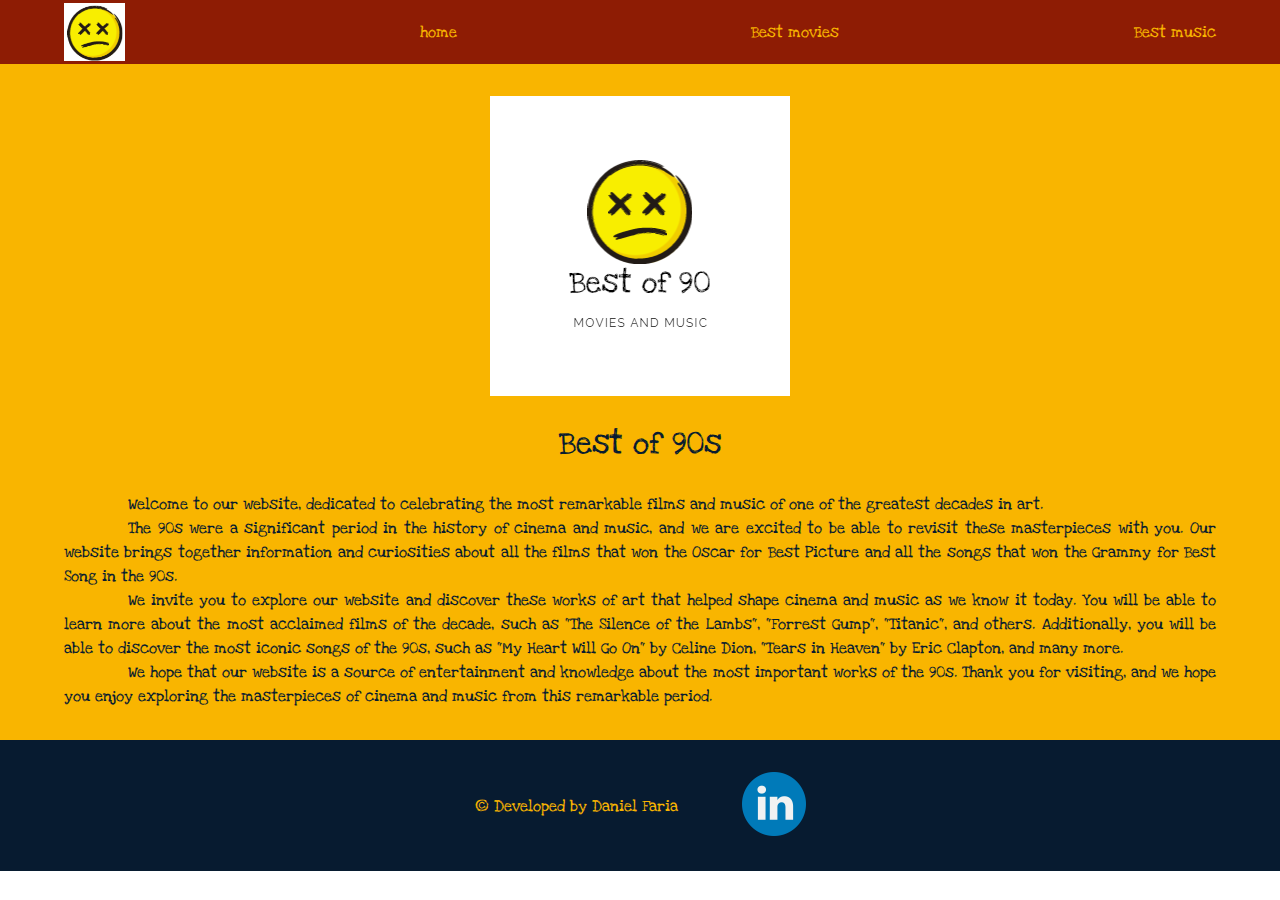
==== index.html @ 55cc665d "Index first commit" ====
<!DOCTYPE html>
<html lang="en-us">
<head>
	<meta charset="UTF-8">
	<link rel="preconnect" href="https://fonts.googleapis.com">
	<link rel="preconnect" href="https://fonts.gstatic.com" crossorigin>
	<link href="https://fonts.googleapis.com/css2?family=Love+Ya+Like+A+Sister&display=swap" rel="stylesheet">
	<link type="text/css" rel="stylesheet" href="styles/reset.css">
    <link type="text/css" rel="stylesheet" href="styles/styles.css">

	<title>Best of 90 | Home</title>
</head>

<body>
	<header>
		<nav>
			<img src="images/logo1.png" alt="logo" class="logo">
			<a class="home">home</a>
			<a href="best_movies.html">Best movies</a>
			<a href="best_music.html">Best music</a>
		</nav>
	</header>
	<main>
		<img src="images/logo.png" alt="logo">
		<h1>Best of 90s</h1>
		<div class="div_content">
			<p class="content">Welcome to our website, dedicated to celebrating the most remarkable films and music of one of the greatest decades in art.<br>

				<p class="content">	The 90s were a significant period in the history of cinema and music, and we are excited to be able to revisit these masterpieces with you. Our website brings together information and curiosities about all the films that won the Oscar for Best Picture and all the songs that won the Grammy for Best Song in the 90s.</p>
					
				<p class="content">	We invite you to explore our website and discover these works of art that helped shape cinema and music as we know it today. You will be able to learn more about the most acclaimed films of the decade, such as "The Silence of the Lambs", "Forrest Gump", "Titanic", and others. Additionally, you will be able to discover the most iconic songs of the 90s, such as "My Heart Will Go On" by Celine Dion, "Tears in Heaven" by Eric Clapton, and many more.</p>
					
				<p class="content">	We hope that our website is a source of entertainment and knowledge about the most important works of the 90s. Thank you for visiting, and we hope you enjoy exploring the masterpieces of cinema and music from this remarkable period.</p>
		</div>
		
	</main>
	<footer>
			<h2>&copy Developed by Daniel Faria</h2>
			<div class="social">
				<a href="https://www.linkedin.com/in/daniel-faria-55312336/" target="_self">
					<img src="images/linkedin.png" alt="linkedin icon" class="linkedin_icon">
				</a>
			</div>

	</footer>

</body>
</html>
---- styles/styles.css ----
:root{
    --blue: #071B30;
    --yellow: #F9B500;
    --red: #8E1C04;

/* change the values below to your chosen font(s) */
--heading-font: 'Love Ya Like A Sister', cursive;
}


body{
    font-family: var(--heading-font);
    color: #071B30;
}

nav{
    height: 4rem;
    display: flex;
    align-items: center;
    justify-content: space-between;
    padding-left: 4rem;
    padding-right: 4rem;
    background-color: var(--red) ;
    color: var(--yellow);
}

.logo{
    width: 3.80rem;
}

a {
    color: var(--yellow);
    text-decoration: none;
    font-size: 16px;
    transition: font-size 0.2s ease-in-out;
    padding-left: 4rem;
}
  
a:hover {
    font-size: 32px;
}

main{
    display: flex;
    flex-direction: column;
    justify-content: center;
    align-items: center;
    padding: 2rem 4rem;
    text-align: justify;
}

h1{
    font-size: 2rem;
    padding: 2rem;
}

.content{
    line-height: 1.5;
}

.div_content{
    display: flex;
    flex-direction: column;
    text-indent: 4rem;

}
footer{
    display: flex;
    justify-content: center;
    flex-direction: row;
    align-items: center;
    padding: 2rem;
    background: var(--blue);
    color: var(--yellow);
}

.linkedin_icon{
    width: 4rem;
}

main{
    background-color: #F9B500;
}
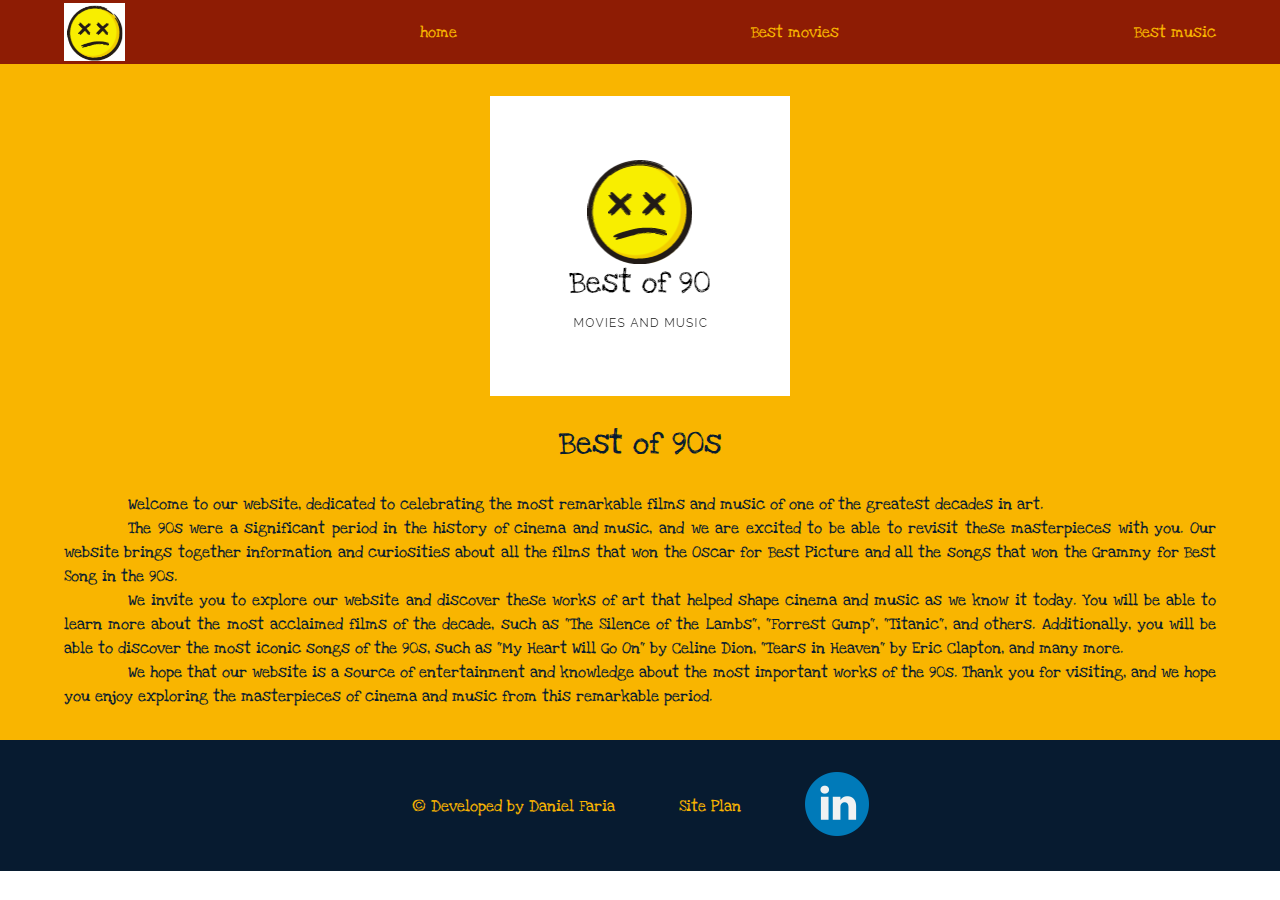
==== commit 59341137: "adding the site plan att the footer" ====
--- a/index.html
+++ b/index.html
@@ -36,6 +36,7 @@
 	</main>
 	<footer>
 			<h2>&copy Developed by Daniel Faria</h2>
+				<a href="https://danielcordeirofaria.github.io/bestof90/site-plan.html">Site Plan</a>
 			<div class="social">
 				<a href="https://www.linkedin.com/in/daniel-faria-55312336/" target="_self">
 					<img src="images/linkedin.png" alt="linkedin icon" class="linkedin_icon">
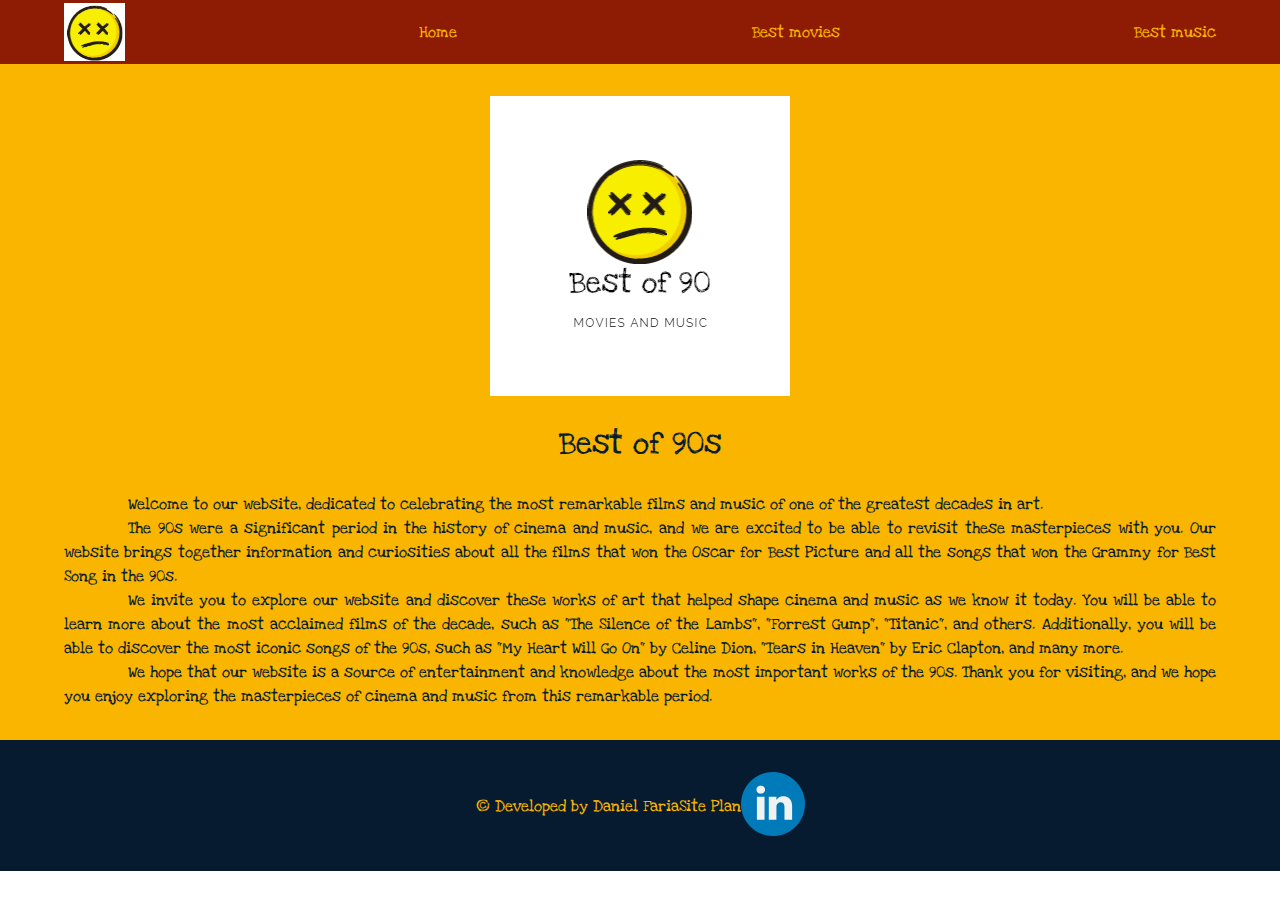
==== commit 5c3143f2: "completting the 3 pages" ====
--- a/index.html
+++ b/index.html
@@ -15,7 +15,7 @@
 	<header>
 		<nav>
 			<img src="images/logo1.png" alt="logo" class="logo">
-			<a class="home">home</a>
+			<a class="home">Home</a>
 			<a href="best_movies.html">Best movies</a>
 			<a href="best_music.html">Best music</a>
 		</nav>
--- a/styles/styles.css
+++ b/styles/styles.css
@@ -52,6 +52,7 @@
 h1{
     font-size: 2rem;
     padding: 2rem;
+    text-align: center;
 }
 
 .content{
@@ -82,5 +83,62 @@
     background-color: #F9B500;
 }
 
+.block1:nth-child(1){
+    text-align: left
+  }
 
+/* Best Movies Page */
 
+.container{
+    border: solid var(--blue);
+    border-radius: 20px;
+    display: flex;
+    font-size: 2rem;
+    align-items: center;
+    flex-direction: column;
+    margin: 4rem;
+    width: 700px;
+}
+
+.poster{
+    width: 700px;
+    display: block;
+    border-top: solid var(--blue);
+
+}
+
+.movie_title, .music_title{
+    padding: 2rem;
+    border-top: solid var(--blue);
+    border-bottom:  solid var(--blue);
+}
+
+.director{
+    border-bottom:  solid var(--blue);
+    padding: 2rem;
+}
+
+.main_actors, .song_writer{
+    padding: 2rem;
+
+}
+.best_movie_of, .best_music_of{
+    padding: 2rem;
+}
+
+/* Best Music Page */
+
+.interpreter{
+    padding: 2rem 2rem 0 2rem;
+}
+
+.producer{
+    padding: 0 0  2rem 2rem;
+
+}
+
+a{
+    padding: 0;
+    margin: 0;
+}
+
